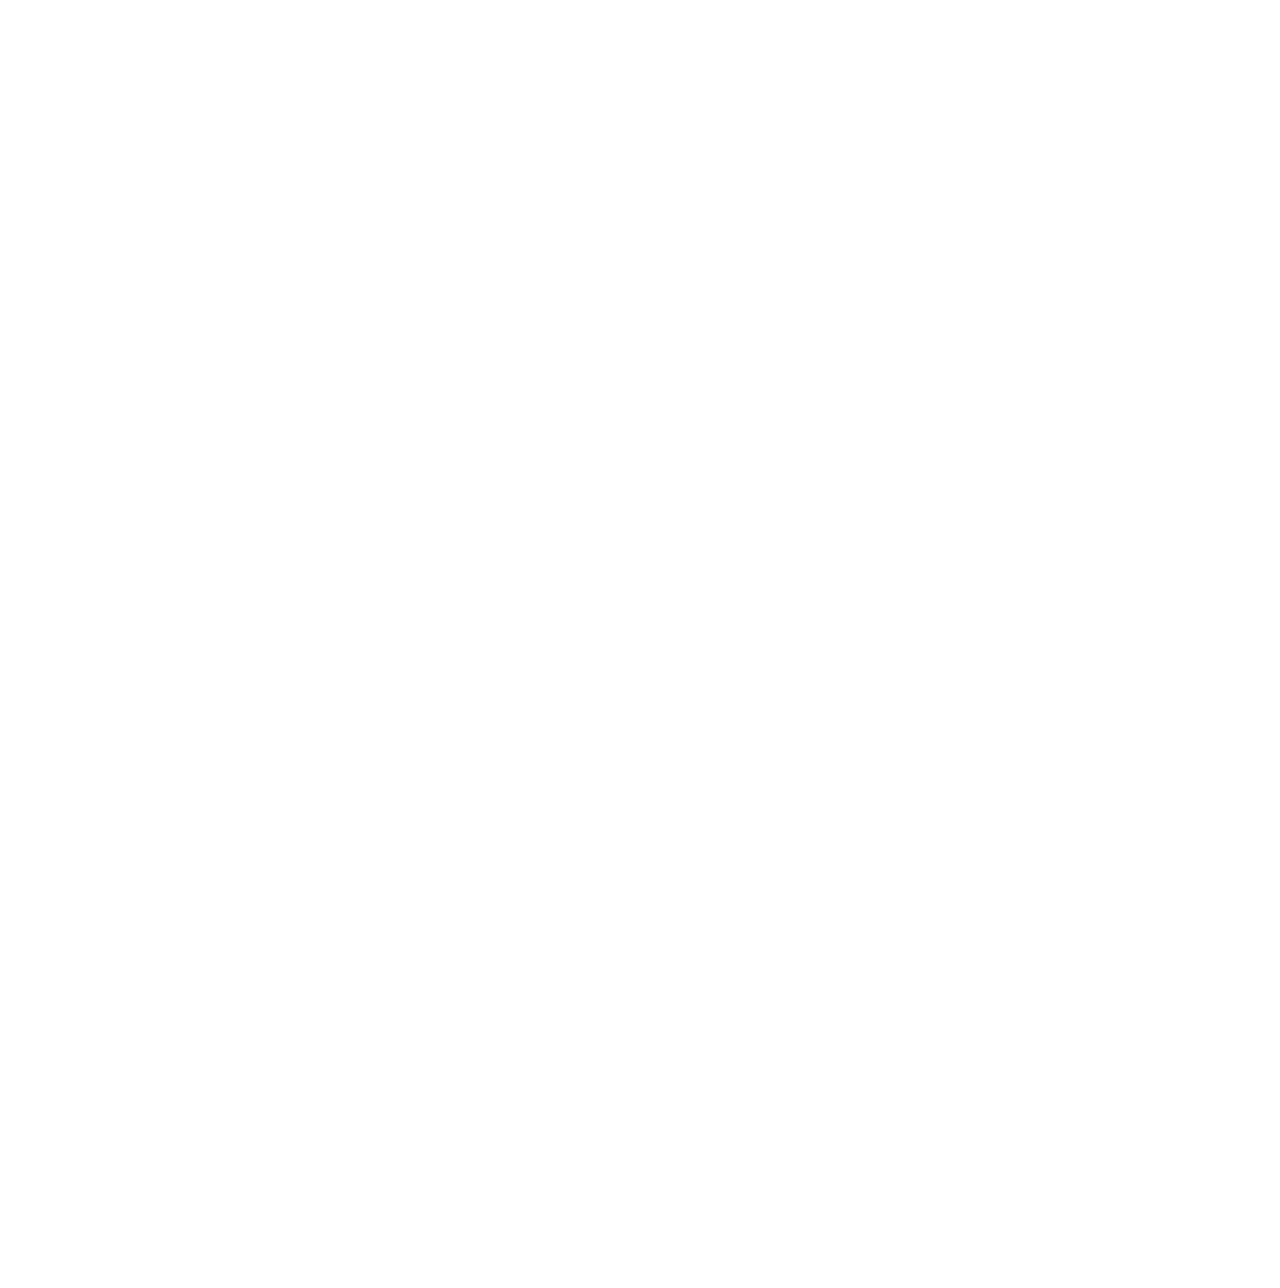
==== videopage.html @ 959cb47c "changes may 4th" ====
<!DOCTYPE html>
<html>
    <head>

    </head>
    <body>
        <video id="myVideo" style="width: 100%;">
            <source src="videos/double_shadow.mp4"  type="video/mp4">
        </video>
        <video id="myVideo2" style="width: 100%;">
            <source src="videos/europenzia_zrkadlo.mp4" type="video/mp4">
        </video>
    </body>

    <script>
        let videoElement = document.getElementById('myVideo');
        videoElement.src = 'videos/double_shadow.mp4';
        videoElement.load(); // Reload the video with the new source
        videoElement.play(); // Start playing (optional)
    </script>
    <script>
        let videoElement2 = document.getElementById('myVideo2');
        videoElement2.src = 'videos/europenzia_zrkadlo.mp4';
        videoElement2.load(); // Reload the video with the new source
        videoElement2.play(); // Start playing (optional)
    </script>
</html>
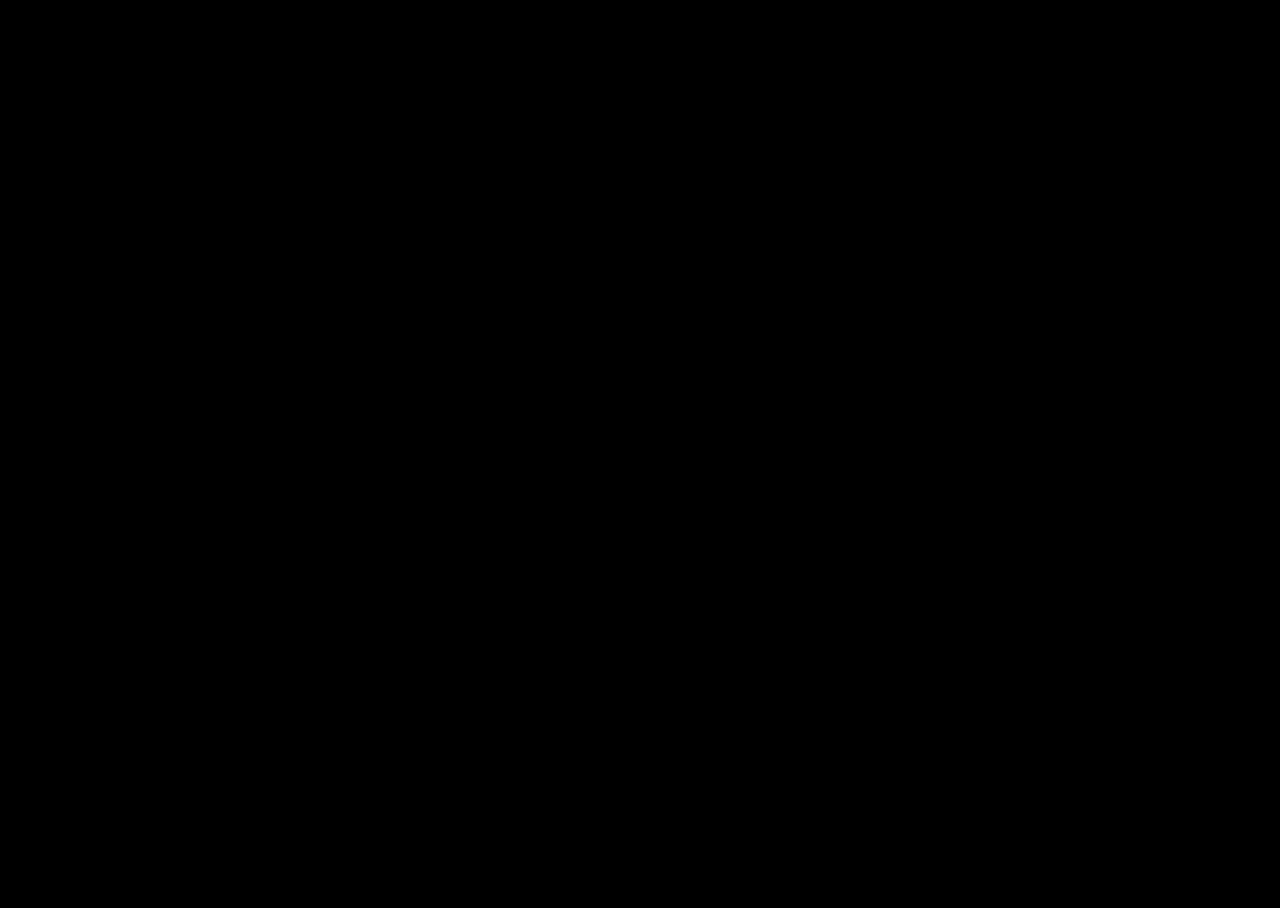
==== commit 6b265334: "fixed click opening" ====
--- a/videopage.html
+++ b/videopage.html
@@ -1,26 +1,25 @@
 <!DOCTYPE html>
 <html>
     <head>
-
+        <link rel="stylesheet" href="video-style.css">
     </head>
     <body>
-        <video id="myVideo" style="width: 100%;">
+        <video id="myVideo1" class="click-vid">
             <source src="videos/double_shadow.mp4"  type="video/mp4">
         </video>
-        <video id="myVideo2" style="width: 100%;">
+        <video id="myVideo2" class="click-vid">
             <source src="videos/europenzia_zrkadlo.mp4" type="video/mp4">
         </video>
     </body>
 
     <script>
-        let videoElement = document.getElementById('myVideo');
-        videoElement.src = 'videos/double_shadow.mp4';
+        let videoElement = document.getElementById('myVideo1');
         videoElement.load(); // Reload the video with the new source
         videoElement.play(); // Start playing (optional)
     </script>
     <script>
         let videoElement2 = document.getElementById('myVideo2');
-        videoElement2.src = 'videos/europenzia_zrkadlo.mp4';
+        // videoElement2.src = 'videos/europenzia_zrkadlo.mp4';
         videoElement2.load(); // Reload the video with the new source
         videoElement2.play(); // Start playing (optional)
     </script>
--- a/video-style.css
+++ b/video-style.css
@@ -0,0 +1,12 @@
+html, body {
+    overflow: hidden;
+    margin: 0;
+    padding: 0;
+    height: 100%;
+    background-color: black;
+}
+
+.click-vid{
+    height: 50%;
+    margin-left: 25%;
+}
